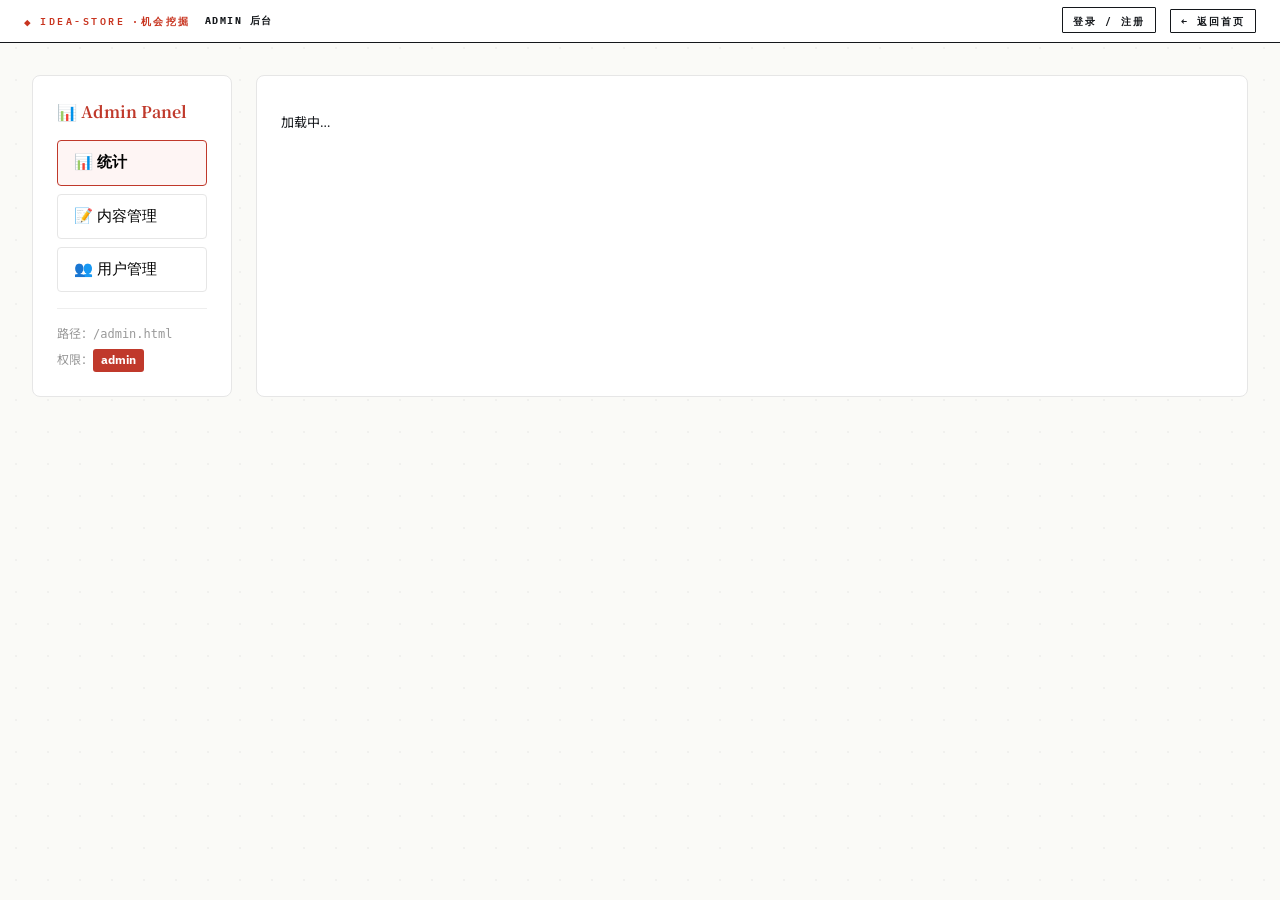
==== admin.html @ fcc2cfd4 "feat: admin.html 管理面板（CRUD + 用户管理 + 统计） 布局： - 左侧菜单：📊 统计 / 📝 内容管理 / 👥 用户管理 - 右侧主区域：动态加载（不刷新整页） - 模态框：" ====
<!DOCTYPE html>
<html lang="zh-CN">
<head>
<meta charset="UTF-8">
<meta name="viewport" content="width=device-width, initial-scale=1">
<title>Admin · idea-store</title>
<link rel="icon" href="assets/favicon.ico" sizes="any">
<link rel="icon" type="image/png" href="assets/favicon-32.png" sizes="32x32">
<link rel="preconnect" href="https://fonts.googleapis.com">
<link rel="preconnect" href="https://fonts.gstatic.com" crossorigin>
<link href="https://fonts.googleapis.com/css2?family=IBM+Plex+Mono:wght@400;500;600;700&family=IBM+Plex+Sans:wght@400;500;600;700&family=Noto+Sans+SC:wght@400;500;700;900&family=Noto+Serif+SC:wght@700;900&display=swap" rel="stylesheet">
<link rel="stylesheet" href="assets/shared.css?v=c436cc33a8">
<link rel="stylesheet" href="assets/idea-store.css?v=001">
<link rel="stylesheet" href="assets/idea-auth.css?v=001">
<style>
.admin-grid {
  max-width: 1400px;
  margin: 2rem auto;
  padding: 0 2rem;
  display: grid;
  grid-template-columns: 200px 1fr;
  gap: 1.5rem;
}
.admin-side {
  background: #fff;
  border: 1px solid #e6e6e6;
  border-radius: 8px;
  padding: 1.5rem;
  height: fit-content;
}
.admin-side h3 {
  margin: 0 0 1rem;
  font-size: 1rem;
  font-family: "Noto Serif SC", serif;
  color: #c0392b;
}
.admin-side button {
  display: block;
  width: 100%;
  margin-bottom: 0.5rem;
  padding: 0.7rem 1rem;
  border: 1px solid #e6e6e6;
  background: #fff;
  border-radius: 4px;
  cursor: pointer;
  text-align: left;
  font-size: 0.95rem;
  transition: all 0.2s;
}
.admin-side button:hover {
  border-color: #c0392b;
  background: #fef5f4;
}
.admin-side button.active {
  border-color: #c0392b;
  background: #fef5f4;
  font-weight: 700;
}
.admin-main {
  background: #fff;
  border: 1px solid #e6e6e6;
  border-radius: 8px;
  padding: 1.5rem;
}
.admin-main h2 {
  margin: 0 0 1rem;
  font-size: 1.3rem;
  font-family: "Noto Serif SC", serif;
  border-bottom: 2px solid #c0392b;
  padding-bottom: 0.5rem;
  display: inline-block;
}
.tbl {
  width: 100%;
  border-collapse: collapse;
  font-size: 0.9rem;
}
.tbl th, .tbl td {
  padding: 0.5rem 0.7rem;
  text-align: left;
  border-bottom: 1px solid #eee;
}
.tbl th {
  background: #fafafa;
  font-weight: 700;
  color: #555;
}
.tbl tr:hover td { background: #fcfcfc; }
.tbl .actions button {
  padding: 0.3rem 0.7rem;
  margin-right: 0.3rem;
  border: 1px solid #ddd;
  background: #fff;
  border-radius: 3px;
  cursor: pointer;
  font-size: 0.8rem;
}
.tbl .actions button.del { color: #c0392b; }
.tbl .actions button:hover { background: #f5f5f5; }
.badge {
  display: inline-block;
  padding: 0.15rem 0.5rem;
  border-radius: 3px;
  font-size: 0.75rem;
  font-weight: 700;
}
.badge.admin { background: #c0392b; color: #fff; }
.badge.vip { background: #d4a017; color: #fff; }
.badge.user { background: #eee; color: #666; }
.badge.lock { background: #fee; color: #c0392b; }
.badge.free { background: #efe; color: #2a7; }
.stat-grid {
  display: grid;
  grid-template-columns: repeat(auto-fit, minmax(180px, 1fr));
  gap: 1rem;
  margin-bottom: 1.5rem;
}
.stat-card {
  background: #fafafa;
  border: 1px solid #eee;
  border-radius: 6px;
  padding: 1rem;
}
.stat-card .label { color: #888; font-size: 0.85rem; }
.stat-card .value { font-size: 1.8rem; font-weight: 800; color: #c0392b; font-family: "IBM Plex Mono", monospace; margin-top: 0.3rem; }
.modal-bg {
  position: fixed; inset: 0; background: rgba(0,0,0,0.5);
  display: none; align-items: center; justify-content: center;
  z-index: 1000;
}
.modal-bg.open { display: flex; }
.modal {
  background: #fff;
  border-radius: 8px;
  padding: 2rem;
  max-width: 600px;
  width: 90%;
  max-height: 90vh;
  overflow-y: auto;
}
.modal h3 {
  margin: 0 0 1rem;
  font-family: "Noto Serif SC", serif;
  color: #c0392b;
}
.modal label {
  display: block;
  margin-top: 0.8rem;
  font-size: 0.85rem;
  font-weight: 600;
}
.modal input, .modal textarea, .modal select {
  width: 100%;
  padding: 0.6rem;
  border: 1px solid #ddd;
  border-radius: 4px;
  font-family: inherit;
  font-size: 0.95rem;
  margin-top: 0.3rem;
}
.modal textarea { min-height: 100px; }
.modal-actions {
  display: flex;
  gap: 0.5rem;
  margin-top: 1.5rem;
  justify-content: flex-end;
}
.modal-actions button {
  padding: 0.7rem 1.2rem;
  border-radius: 4px;
  border: 1px solid #ddd;
  background: #fff;
  cursor: pointer;
  font-weight: 600;
}
.modal-actions button.primary {
  background: #c0392b;
  color: #fff;
  border-color: #c0392b;
}
.msg {
  margin-top: 1rem;
  padding: 0.7rem;
  border-radius: 4px;
  font-size: 0.9rem;
}
.msg.ok { background: #efe; color: #2a7; }
.msg.err { background: #fee; color: #c0392b; }
</style>
</head>
<body>

<div class="strip">
  <div class="left">
    <a class="brand" href="/">idea-store<span class="kb">·机会挖掘</span></a>
    <span class="crumb"><b>Admin 后台</b></span>
  </div>
  <div class="right">
    <span id="idea-auth-status"></span>
    <a class="btn" href="/">← 返回首页</a>
  </div>
</div>

<div class="admin-grid">
  <aside class="admin-side">
    <h3>📊 Admin Panel</h3>
    <button class="active" data-tab="stats">📊 统计</button>
    <button data-tab="content">📝 内容管理</button>
    <button data-tab="users">👥 用户管理</button>
    <hr style="margin: 1rem 0; border: 0; border-top: 1px solid #eee;">
    <div style="font-size: 0.75rem; color: #999;">
      <div>路径：<code>/admin.html</code></div>
      <div style="margin-top:0.3rem">权限：<span class="badge admin">admin</span></div>
    </div>
  </aside>

  <main class="admin-main" id="main">
    <p>加载中…</p>
  </main>
</div>

<!-- Edit Modal -->
<div class="modal-bg" id="modal-bg">
  <div class="modal">
    <h3 id="modal-title">编辑内容</h3>
    <form id="edit-form">
      <input type="hidden" id="edit-id">
      <label>Slug <small>(英文数字横线，创建后不可改)</small></label>
      <input type="text" id="edit-slug" required pattern="[a-zA-Z0-9_-]+">

      <label>标题</label>
      <input type="text" id="edit-title" required>

      <label>分类 (category)</label>
      <input type="text" id="edit-category" required placeholder="low-position-opportunities">

      <label>发布时间</label>
      <input type="datetime-local" id="edit-publish-date" required>

      <label>摘要</label>
      <textarea id="edit-summary"></textarea>

      <label>Body (JSON / Markdown)</label>
      <textarea id="edit-body" style="min-height:150px"></textarea>

      <label><input type="checkbox" id="edit-need-pay" style="width:auto;margin-right:0.5rem">需要付费</label>
      <label>付费等级 (0-5)</label>
      <input type="number" id="edit-pay-level" min="0" max="5" value="0">

      <label>数据源</label>
      <input type="text" id="edit-source" placeholder="manual / neodata">

      <div id="edit-msg" class="msg"></div>

      <div class="modal-actions">
        <button type="button" onclick="closeModal()">取消</button>
        <button type="submit" class="primary">保存</button>
      </div>
    </form>
  </div>
</div>

<script defer src="assets/idea-auth.js?v=001"></script>
<script>
async function load() {
  const token = IdeaAuth.getToken();
  if (!token) { location.href = '/login.html'; return; }

  // 检查 admin 权限
  try {
    const me = await IdeaAuth.me();
    if (me.role !== 'admin') {
      document.getElementById('main').innerHTML = `
        <h2>无权限</h2>
        <p>当前用户 <b>${IdeaAuth.escapeHtml(me.username)}</b> 的角色是 <span class="badge ${me.role}">${me.role}</span></p>
        <p>需要 admin 权限才能访问后台。</p>
        <p>请联系现有管理员把你的 role 改为 admin，或用 SQL: <code>UPDATE users SET role='admin' WHERE username='your_username'</code></p>
      `;
      return;
    }
  } catch (e) {
    IdeaAuth.clearToken();
    location.href = '/login.html';
    return;
  }

  // 绑定 tab
  document.querySelectorAll('.admin-side button[data-tab]').forEach(b => {
    b.addEventListener('click', () => {
      document.querySelectorAll('.admin-side button').forEach(x => x.classList.remove('active'));
      b.classList.add('active');
      const tab = b.dataset.tab;
      if (tab === 'stats') renderStats();
      else if (tab === 'content') renderContentList();
      else if (tab === 'users') renderUserList();
    });
  });

  // 默认显示 stats
  renderStats();
}

async function renderStats() {
  const main = document.getElementById('main');
  main.innerHTML = '<p>加载中…</p>';
  try {
    const stats = await IdeaAuth.api('/admin/stats');
    main.innerHTML = `
      <h2>📊 系统统计</h2>
      <div class="stat-grid">
        <div class="stat-card">
          <div class="label">总用户</div>
          <div class="value">${stats.users.total}</div>
        </div>
        <div class="stat-card">
          <div class="label">VIP 用户</div>
          <div class="value">${stats.users.vip}</div>
        </div>
        <div class="stat-card">
          <div class="label">付费订单数</div>
          <div class="value">${stats.orders.paid}</div>
        </div>
        <div class="stat-card">
          <div class="label">总营收</div>
          <div class="value">¥${stats.orders.revenue_yuan.toFixed(2)}</div>
        </div>
        <div class="stat-card">
          <div class="label">内容板块</div>
          <div class="value">${stats.content.total}</div>
        </div>
      </div>
      <p style="color:#999;font-size:0.85rem">实时数据 · ${new Date().toLocaleString('zh-CN')}</p>
    `;
  } catch (e) {
    main.innerHTML = `<p class="msg err">加载失败: ${e.message}</p>`;
  }
}

async function renderContentList() {
  const main = document.getElementById('main');
  main.innerHTML = '<p>加载中…</p>';
  try {
    const list = await IdeaAuth.api('/admin/content/list?limit=100');
    main.innerHTML = `
      <h2>📝 内容管理（${list.length}）</h2>
      <button class="btn primary" onclick="openCreate()" style="margin-bottom:1rem">+ 新建内容</button>
      <table class="tbl">
        <thead><tr>
          <th>ID</th><th>Slug</th><th>标题</th><th>分类</th><th>发布时间</th>
          <th>付费</th><th>等级</th><th>操作</th>
        </tr></thead>
        <tbody>
          ${list.map(c => `
            <tr>
              <td>${c.id}</td>
              <td><code>${IdeaAuth.escapeHtml(c.slug)}</code></td>
              <td>${IdeaAuth.escapeHtml(c.title)}</td>
              <td>${IdeaAuth.escapeHtml(c.category)}</td>
              <td>${c.publish_date.slice(0, 10)}</td>
              <td>${c.need_pay ? '<span class="badge lock">🔒 付费</span>' : '<span class="badge free">免费</span>'}</td>
              <td>${c.pay_level}</td>
              <td class="actions">
                <button onclick='openEdit(${JSON.stringify(c)})'>编辑</button>
                <button class="del" onclick="del(${c.id}, '${IdeaAuth.escapeHtml(c.title)}')">删除</button>
              </td>
            </tr>
          `).join('')}
        </tbody>
      </table>
      <p style="color:#999;font-size:0.85rem;margin-top:1rem">
        显示已存在的板块内容（不包含逻辑删）。付费墙控制：need_pay=true 的内容对非 VIP 隐藏 body。
      </p>
    `;
  } catch (e) {
    main.innerHTML = `<p class="msg err">加载失败: ${e.message}</p>`;
  }
}

async function renderUserList() {
  const main = document.getElementById('main');
  main.innerHTML = '<p>加载中…</p>';
  try {
    const users = await IdeaAuth.api('/admin/users');
    main.innerHTML = `
      <h2>👥 用户管理（${users.length}）</h2>
      <table class="tbl">
        <thead><tr>
          <th>ID</th><th>用户名</th><th>邮箱</th><th>角色</th><th>VIP</th><th>VIP 到期</th><th>状态</th><th>注册时间</th><th>操作</th>
        </tr></thead>
        <tbody>
          ${users.map(u => `
            <tr>
              <td>${u.id}</td>
              <td>${IdeaAuth.escapeHtml(u.username)}</td>
              <td>${IdeaAuth.escapeHtml(u.email || '-')}</td>
              <td><span class="badge ${u.role}">${u.role}</span></td>
              <td>${u.is_vip ? '✅' : '❌'}</td>
              <td>${u.vip_expires_at ? u.vip_expires_at.slice(0,10) : '-'}</td>
              <td>${u.status}</td>
              <td>${u.created_at.slice(0,10)}</td>
              <td class="actions">
                <button onclick='promoteAdmin(${u.id}, "${IdeaAuth.escapeHtml(u.username)}")'>改 admin</button>
                <button onclick='grantVip(${u.id}, "${IdeaAuth.escapeHtml(u.username)}")'>开通 VIP</button>
              </td>
            </tr>
          `).join('')}
        </tbody>
      </table>
    `;
  } catch (e) {
    main.innerHTML = `<p class="msg err">加载失败: ${e.message}</p>`;
  }
}

// === Edit / Create Modal ===
async function openEdit(c) {
  document.getElementById('modal-title').textContent = `编辑 #${c.id} ${c.slug}`;
  document.getElementById('edit-id').value = c.id;
  document.getElementById('edit-slug').value = c.slug;
  document.getElementById('edit-slug').disabled = true;
  document.getElementById('edit-title').value = c.title;
  document.getElementById('edit-category').value = c.category;
  document.getElementById('edit-publish-date').value = c.publish_date.slice(0, 16);
  document.getElementById('edit-summary').value = c.summary || '';
  // body 通过 detail 接口拉
  try {
    const detail = await IdeaAuth.api(`/admin/content/${c.id}`);
    document.getElementById('edit-body').value = detail.body || '';
  } catch (e) {
    document.getElementById('edit-body').value = '';
  }
  document.getElementById('edit-need-pay').checked = c.need_pay;
  document.getElementById('edit-pay-level').value = c.pay_level;
  document.getElementById('edit-source').value = c.source || 'manual';
  document.getElementById('edit-msg').textContent = '';
  document.getElementById('modal-bg').classList.add('open');
}

function openCreate() {
  document.getElementById('modal-title').textContent = '新建内容';
  document.getElementById('edit-id').value = '';
  document.getElementById('edit-slug').value = '';
  document.getElementById('edit-slug').disabled = false;
  document.getElementById('edit-title').value = '';
  document.getElementById('edit-category').value = 'low-position-opportunities';
  const now = new Date();
  now.setMinutes(now.getMinutes() - now.getTimezoneOffset());
  document.getElementById('edit-publish-date').value = now.toISOString().slice(0, 16);
  document.getElementById('edit-summary').value = '';
  document.getElementById('edit-body').value = '';
  document.getElementById('edit-need-pay').checked = false;
  document.getElementById('edit-pay-level').value = 0;
  document.getElementById('edit-source').value = 'manual';
  document.getElementById('edit-msg').textContent = '';
  document.getElementById('modal-bg').classList.add('open');
}

function closeModal() {
  document.getElementById('modal-bg').classList.remove('open');
}

document.getElementById('edit-form').addEventListener('submit', async (e) => {
  e.preventDefault();
  const msg = document.getElementById('edit-msg');
  msg.className = 'msg';
  msg.textContent = '保存中…';

  const editId = document.getElementById('edit-id').value;
  const data = {
    title: document.getElementById('edit-title').value,
    category: document.getElementById('edit-category').value,
    publish_date: new Date(document.getElementById('edit-publish-date').value).toISOString(),
    summary: document.getElementById('edit-summary').value || null,
    body: document.getElementById('edit-body').value || null,
    need_pay: document.getElementById('edit-need-pay').checked,
    pay_level: parseInt(document.getElementById('edit-pay-level').value),
    source: document.getElementById('edit-source').value || null,
  };

  try {
    if (editId) {
      // 更新（PATCH /admin/content/{id}）
      await IdeaAuth.api(`/admin/content/${editId}`, { method: 'PUT', body: data });
      msg.className = 'msg ok';
      msg.textContent = '✅ 更新成功';
      setTimeout(() => { closeModal(); renderContentList(); }, 800);
    } else {
      const create = { ...data, slug: document.getElementById('edit-slug').value };
      await IdeaAuth.api('/admin/content/create', { method: 'POST', body: create });
      msg.className = 'msg ok';
      msg.textContent = '✅ 创建成功';
      setTimeout(() => { closeModal(); renderContentList(); }, 800);
    }
  } catch (err) {
    msg.className = 'msg err';
    msg.textContent = '❌ ' + err.message;
  }
});

async function del(id, title) {
  if (!confirm(`确认逻辑删除「${title}」(#${id})？\n\n将设置 deleted_at，前端不可见，但数据库可恢复。`)) return;
  try {
    await IdeaAuth.api(`/admin/content/${id}`, { method: 'DELETE' });
    alert('✅ 已删除');
    renderContentList();
  } catch (err) {
    alert('❌ ' + err.message);
  }
}

async function promoteAdmin(userId, username) {
  if (!confirm(`把 ${username} 设为 admin？`)) return;
  try {
    await IdeaAuth.api(`/admin/users/${userId}`, { method: 'PUT', body: { role: 'admin' } });
    alert('✅ 已设为 admin');
    renderUserList();
  } catch (e) { alert('❌ ' + e.message); }
}

async function grantVip(userId, username) {
  const days = prompt(`给 ${username} 开通 VIP 多少天？`, '365');
  if (!days) return;
  const expires = new Date(Date.now() + parseInt(days) * 86400000).toISOString();
  try {
    await IdeaAuth.api(`/admin/users/${userId}`, { method: 'PUT', body: { is_vip: true, vip_expires_at: expires } });
    alert(`✅ 已开通 ${days} 天 VIP`);
    renderUserList();
  } catch (e) { alert('❌ ' + e.message); }
}

load();
</script>

</body>
</html>
---- assets/shared.css ----
/* ════════════════════════════════════════════════════════════════
   AI 产业链知识库 · Config A1 Daylight · 共享样式
   ────────────────────────────────────────────────────────────────
   日光模式：近白纸 + 普鲁士蓝 + 信号红 + 五层 / 五上市地编码
   字体：IBM Plex Sans/Mono + Noto Sans SC + Noto Serif SC（仅 h1）
   ════════════════════════════════════════════════════════════════ */

:root {
  /* === Paper === */
  --bg:          #fafaf7;
  --bg-2:        #ffffff;
  --bg-3:        #f3f3ee;
  --bg-cover:    #edecea;
  --ink:         #14171b;
  --ink-soft:    #555b65;
  --ink-faint:   #969ba5;
  --rule:        #d4d6da;
  --rule-faint:  #e8eaed;
  --stamp:       #c8341f;   /* signal red */
  --accent:      #1d4ed8;   /* prussian blue */
  --up:          #1f6a3a;
  --down:        #c8341f;

  /* === Layer signal palette (deepened for white) === */
  --l1: #c8492c;  --l1-bg: rgba(200,73,44,.08);   --l1-soft: rgba(200,73,44,.14);
  --l2: #1d5a9b;  --l2-bg: rgba(29,90,155,.08);   --l2-soft: rgba(29,90,155,.14);
  --l3: #2d7a3f;  --l3-bg: rgba(45,122,63,.08);   --l3-soft: rgba(45,122,63,.14);
  --l4: #6a3aa8;  --l4-bg: rgba(106,58,168,.08);  --l4-soft: rgba(106,58,168,.14);
  --l5: #a8345c;  --l5-bg: rgba(168,52,92,.08);   --l5-soft: rgba(168,52,92,.14);

  /* === Exchange identifiers === */
  --x-a:      #c0392b;
  --x-h:      #b8860b;
  --x-us:     #1d4ed8;
  --x-other:  #6b46c1;
  --x-priv:   #7a8088;

  /* === Typography === */
  --sans:   'IBM Plex Sans','Noto Sans SC',-apple-system,'PingFang SC','Microsoft YaHei',sans-serif;
  --mono:   'IBM Plex Mono','SFMono-Regular',Menlo,monospace;
  --cn:     'Noto Sans SC',-apple-system,'PingFang SC','Microsoft YaHei',sans-serif;
  --serif:  'Noto Serif SC','Source Han Serif SC','Songti SC',serif;

  /* === Layout === */
  --spine-w:     240px;
  --marg-w:      380px;
  --margin-x:    44px;
  --content-max: 1340px;
}

* { box-sizing: border-box; }
html { scroll-behavior: smooth; }
body {
  margin: 0; min-height: 100vh;
  font-family: var(--sans);
  font-size: 13px; line-height: 1.55;
  color: var(--ink); background: var(--bg);
  font-feature-settings: "tnum" 1, "kern" 1;
  text-rendering: optimizeLegibility;
  -webkit-font-smoothing: antialiased;
  /* subtle structural dots */
  background-image: radial-gradient(rgba(20,23,27,.04) 1px, transparent 1px);
  background-size: 32px 32px;
}
a { color: inherit; text-decoration: none; }
mark { background: rgba(200,52,31,.16); color: var(--stamp); padding: 0 2px; font-weight: 600; }

/* ════════ Top strip (页眉条) ════════ */
.strip {
  position: sticky; top: 0; z-index: 60;
  display: flex; justify-content: space-between; align-items: center;
  padding: 9px 24px;
  background: var(--bg-2); border-bottom: 1px solid var(--ink);
  font-family: var(--mono); font-size: 10px;
  letter-spacing: 2.5px; text-transform: uppercase;
  color: var(--ink-soft);
}
.strip .left, .strip .right { display: flex; align-items: center; gap: 14px; }
.strip .brand {
  display: inline-flex; align-items: center; gap: 7px;
  color: var(--stamp); font-weight: 600;
}
.strip .brand::before { content: '◆'; color: var(--stamp); font-size: 11px; }
.strip .brand:hover { color: var(--ink); }
.strip .crumb { color: var(--ink-soft); letter-spacing: 2px; }
.strip .crumb b { color: var(--ink); font-weight: 700; letter-spacing: 1.5px; }
.strip .crumb a { color: var(--ink-soft); }
.strip .crumb a:hover { color: var(--ink); }
.strip .dot {
  display: inline-block; width: 6px; height: 6px;
  border-radius: 50%; background: var(--up);
  margin-right: 4px; vertical-align: middle;
}
.strip .live { color: var(--up); }
.strip .ts { color: var(--ink-faint); }
.strip .btn {
  padding: 3px 10px;
  border: 1px solid var(--ink); color: var(--ink);
  background: var(--bg-2); border-radius: 1px;
  transition: all .12s; white-space: nowrap;
  letter-spacing: 2px; font-weight: 600;
}
.strip .btn:hover { background: var(--ink); color: var(--bg-2); }
/* 用户系统入口：登录/账号按钮填充强调蓝，区别于普通描边按钮，做登录 CTA */
.strip .btn-account { background: var(--accent); color: #fff; border-color: var(--accent); }
.strip .btn-account:hover { background: #163fae; color: #fff; }
/* 已登录态（auth-chrome.js 注入 .logged-in）：转白底 + 人形图标 + 邮箱（过长省略号）；付费/管理员金边 */
.strip .btn-account.logged-in { display: inline-block; background: var(--bg-2); color: var(--ink);
  border-color: var(--rule); max-width: 230px; overflow: hidden; text-overflow: ellipsis; white-space: nowrap;
  vertical-align: middle; text-transform: none; letter-spacing: .2px; }
.strip .btn-account.logged-in::before { content: '👤'; margin-right: 5px; font-size: 10px; }
.strip .btn-account.logged-in:hover { background: var(--bg-3); color: var(--ink); border-color: var(--accent); }
.strip .btn-account.logged-in[data-tier="paid"],
.strip .btn-account.logged-in[data-tier="admin"] { border-color: var(--x-h); color: var(--x-h); }

/* ════════ 品牌副名「知识库」着色 + 网站建设中标记 ════════ */
/* 站名锁版：AI产业链地图（主色，随上下文）+ ·知识库（橙，取封面数字同色 --stamp，
   2026-06-13 用户定：原蓝太像普通链接色，改用 38,567 那个橙）*/
.kb { color: var(--stamp); }
/* 侧栏功能导航各自配色（每个大功能一色，全部加粗，成系列）*/
.spine-link.nav-serenity .label { color: var(--x-h);    font-weight: 600; } /* 金 · 白毛速报 */
.spine-link.nav-atlas    .label { color: #2d7a3f;       font-weight: 600; } /* 绿 · 产业链图谱 */
.spine-link.nav-reports  .label { color: var(--accent); font-weight: 600; } /* 蓝 · AI深度报告解析 */
.spine-link.nav-course   .label { color: #6a3aa8;       font-weight: 600; } /* 紫 · 产业链大课 */
.spine-link.nav-account  .label { color: var(--ink-soft); font-weight: 600; } /* 中性灰 · 账号（工具位，登录后显邮箱）*/
/* 侧栏账号入口已登录态：付费/管理员金色 */
.spine-link.nav-account.logged-in[data-tier="paid"] .label,
.spine-link.nav-account.logged-in[data-tier="admin"] .label { color: var(--x-h); }
.spine-link.nav-serenity:hover, .spine-link.nav-atlas:hover, .spine-link.nav-reports:hover, .spine-link.nav-course:hover, .spine-link.nav-account:hover { background: var(--bg-3); }
/* 导航项·施工中：灰显不可点击（产业链大课暂时下线导航入口，内容页仍可直达 URL）*/
.spine-link.wip-disabled { pointer-events: none; cursor: default; opacity: .55; }
.spine-link.wip-disabled .label { color: var(--ink-faint) !important; font-weight: 400 !important; }
.spine-link.wip-disabled .badge.wip { font-family: var(--cn); font-size: 10px; color: var(--ink-faint); }
/* 页眉常驻「网站建设中」徽标（黄黑工地色，每页可见）*/
.wip-badge {
  display: inline-flex; align-items: center; gap: 4px;
  font-family: var(--mono); font-size: 9px; font-weight: 700;
  letter-spacing: 1.5px; white-space: nowrap;
  color: #8a5a00; background: #fff3cd;
  border: 1px solid #e0a800; border-radius: 2px;
  padding: 2px 8px;
}
/* 页脚版「网站建设中」*/
.wip-foot { color: #b8860b; font-weight: 700; }
/* 站名禁止逐字折行（CJK 在被压窄的 flex 顶栏里会逐字断行）*/
.strip .brand { white-space: nowrap; }
/* 窄屏页眉：藏面包屑 + 时间状态腾地方，保留站名 + 网站建设中 + 图谱按钮 */
@media (max-width: 820px) {
  .strip { gap: 8px; padding: 8px 12px; letter-spacing: .5px; }
  .strip .brand { font-size: 11px; }
  .strip .crumb { display: none; }
  .strip .right .live, .strip .right .ts { display: none; }
  .strip .btn { letter-spacing: 1px; padding: 3px 8px; }
}
@media (max-width: 620px) { .wip-badge { letter-spacing: .5px; padding: 2px 5px; } }
/* 窄手机（≤480）：顶栏三件套（品牌 + 网站建设中 + 登录/图谱按钮）在 ~390px 会挤爆右溢，
   spine 已隐藏、顶栏按钮是仅有导航不能删 → 收紧间距/字距/字号塞下，不删任何内容 */
@media (max-width: 480px) {
  .strip { padding: 8px 9px; letter-spacing: .3px; }
  .strip .left, .strip .right { gap: 5px; }
  .strip .brand { font-size: 9px; gap: 4px; }
  .strip .brand::before { font-size: 8px; }
  .strip .btn { letter-spacing: .3px; padding: 3px 4px; }
  .strip .wip-badge { letter-spacing: .3px; padding: 2px 4px; font-size: 9px; }
}

/* ════════ Page grid ════════ */
.book {
  display: grid;
  grid-template-columns: var(--spine-w) minmax(0, 1fr);
  min-height: calc(100vh - 36px);
}
.book.has-marg {
  grid-template-columns: var(--spine-w) minmax(0, 1fr) var(--marg-w);
}
@media (max-width: 1380px) {
  .book.has-marg { grid-template-columns: var(--spine-w) minmax(0, 1fr); }
  .marg { display: none; }
}
@media (max-width: 1080px) {
  .book, .book.has-marg { grid-template-columns: minmax(0, 1fr); }
  .spine { display: none; }
  .leaf { padding-left: 24px; padding-right: 24px; }
}

/* ════════ Sidebar (spine) ════════ */
.spine {
  position: sticky; top: 36px; align-self: start;
  height: calc(100vh - 36px);
  background: var(--bg-2);
  border-right: 1px solid var(--ink);
  padding: 24px 20px;
  overflow-y: auto;
  font-family: var(--mono);
  font-size: 11px;
}
.spine::-webkit-scrollbar { width: 5px; }
.spine::-webkit-scrollbar-thumb { background: var(--rule); border-radius: 0; }

.spine-head { margin-bottom: 18px; padding-bottom: 16px; border-bottom: 1px solid var(--ink); }
.spine-logo { display: block; }
.spine-logo .stamp {
  font-family: var(--mono); font-weight: 600;
  font-size: 9px; letter-spacing: 2.5px; text-transform: uppercase;
  color: var(--stamp);
  display: inline-block; padding: 2px 7px;
  border: 1px solid var(--stamp);
  border-radius: 1px;
  margin-bottom: 10px;
}
.spine-logo .name {
  display: block;
  font-family: var(--cn); font-weight: 700; font-size: 17px;
  letter-spacing: -0.4px; color: var(--ink);
  line-height: 1.2;
}
.spine-logo .vol {
  display: block; margin-top: 5px;
  font-family: var(--mono); font-size: 9px; letter-spacing: 2px;
  text-transform: uppercase; color: var(--ink-faint);
}

.spine-search { margin-bottom: 18px; position: relative; }
.spine-search input {
  width: 100%; padding: 7px 10px 7px 26px;
  background: var(--bg); border: 1px solid var(--rule);
  border-radius: 1px;
  font-family: var(--mono); font-size: 11px;
  color: var(--ink); outline: none;
  transition: border-color .12s;
}
.spine-search input:focus { border-color: var(--ink); }
.spine-search input::placeholder { color: var(--ink-faint); letter-spacing: 0.5px; }
.spine-search::before {
  content: '⌕'; position: absolute; left: 9px; top: 5px;
  font-size: 14px; color: var(--ink-faint); line-height: 1;
}
.sb-search-results {
  position: absolute; top: 100%; left: 0; right: 0; margin-top: 2px;
  background: var(--bg-2); border: 1px solid var(--rule);
  max-height: 380px; overflow-y: auto;
  z-index: 200; display: none;
  box-shadow: 0 8px 24px rgba(20,23,27,.10);
}
.sb-search-results.open { display: block; }
.sb-result {
  display: block; padding: 7px 11px;
  font-family: var(--cn); font-size: 12.5px; color: var(--ink);
  border-bottom: 1px solid var(--rule-faint);
}
.sb-result:last-child { border-bottom: 0; }
.sb-result:hover, .sb-result.active { background: var(--bg-3); }
.sb-result .r-kind {
  font-family: var(--mono); font-size: 9px; letter-spacing: 1.4px;
  text-transform: uppercase; color: var(--accent); margin-right: 6px;
}
.sb-result .r-hint {
  font-family: var(--mono); font-size: 10px; color: var(--ink-faint); float: right;
}
.sb-result mark { background: rgba(29,78,216,.14); padding: 0 1px; color: var(--ink); }

.spine-section { margin-bottom: 16px; }
.spine-section-label {
  font-family: var(--mono); font-size: 9px; letter-spacing: 2.2px;
  text-transform: uppercase; color: var(--ink-faint);
  margin-bottom: 5px; padding-bottom: 5px;
  border-bottom: 1px solid var(--rule-faint);
  display: flex; justify-content: space-between;
}
.spine-link {
  display: grid; grid-template-columns: 1fr auto;
  gap: 8px; align-items: baseline;
  padding: 6px 8px;
  color: var(--ink-soft);
  border-left: 2px solid transparent;
  margin-left: -10px; padding-left: 10px;
  transition: all .12s;
}
.spine-link .label { font-family: var(--cn); font-size: 13.5px; letter-spacing: 0; white-space: nowrap; }
.spine-link .badge { font-family: var(--mono); font-size: 10px; color: var(--ink-faint); }
.spine-link:hover { color: var(--ink); background: var(--bg-3); }
.spine-link.active { color: var(--ink); border-left-color: var(--stamp); background: var(--bg-3); }
.spine-link.active .label { font-weight: 600; }
.spine-link.emphasis .label { color: var(--accent); font-weight: 600; }

.spine-foot {
  margin-top: 22px; padding-top: 12px;
  border-top: 1px solid var(--rule-faint);
  font-family: var(--mono); font-size: 9px;
  letter-spacing: 1.5px; text-transform: uppercase;
  color: var(--ink-faint); line-height: 1.85;
}
.spine-foot b { color: var(--ink); font-weight: 600; }

/* 我的其他项目（spine 友情链接）— 顶部分割线 + 各站自有 logo */
.spine-friends { margin-top: 16px; padding-top: 13px; border-top: 1px solid var(--rule-faint); }
.spine-friends .spine-section-label { border-bottom: none; padding-bottom: 0; margin-bottom: 4px; }
.spine-friend {
  display: flex; align-items: center; gap: 10px;
  padding: 6px 8px; margin-left: -10px; padding-left: 10px;
  border-left: 2px solid transparent; color: var(--ink-soft); transition: all .12s;
}
.spine-friend:hover { color: var(--ink); background: var(--bg-3); border-left-color: var(--accent); }
/* 等宽居中槽位：两站 logo 大小不同，统一占 22px 方槽并居中 → 后面文字左缘对齐、logo 居中 */
.sf-logo { flex: none; width: 22px; height: 22px; display: flex; align-items: center; justify-content: center; }
.sf-logo img { display: block; width: 20px; height: 20px; }
.sf-munger-sq { display: block; width: 13px; height: 13px; background: var(--ink); }
.sf-text { display: flex; flex-direction: column; gap: 1px; min-width: 0; }
.sf-title { font-family: var(--cn); font-size: 12.5px; font-weight: 600; line-height: 1.3; }
.sf-desc { font-family: var(--cn); font-size: 10px; color: var(--ink-faint); line-height: 1.3; }

/* ════════ Main area ════════ */
.leaf {
  padding: 0 var(--margin-x) 60px;
  max-width: var(--content-max);
  position: relative;
}

/* folio head — breadcrumb + sheet number */
.folio {
  display: flex; justify-content: space-between; align-items: baseline;
  padding: 14px 0 12px;
  border-bottom: 1px solid var(--rule);
  font-family: var(--mono); font-size: 10px;
  letter-spacing: 2px; text-transform: uppercase;
  color: var(--ink-faint);
}
.folio .crumb { display: flex; align-items: baseline; gap: 0; flex-wrap: wrap; }
.folio .crumb a { color: var(--ink-soft); }
.folio .crumb a:hover { color: var(--ink); }
.folio .crumb .sep { margin: 0 8px; color: var(--rule); }
.folio .crumb b { color: var(--ink); font-weight: 700; letter-spacing: 1.5px; }
.folio .sheet b { color: var(--stamp); font-weight: 600; }
.folio .sheet { white-space: nowrap; }

/* ════════ Section header ════════ */
.sect { padding: 36px 0 0; position: relative; }
.sect-head {
  display: flex; align-items: baseline; justify-content: space-between;
  padding-bottom: 10px;
  margin-bottom: 22px;
  border-bottom: 1px solid var(--ink);
  gap: 24px;
}
.sect-head .left {
  display: flex; align-items: baseline; gap: 14px;
  flex: 1; min-width: 0; flex-wrap: wrap;
}
.sect-num {
  font-family: var(--mono); font-size: 10.5px; font-weight: 600;
  letter-spacing: 2.5px; text-transform: uppercase;
  padding: 4px 10px;
  background: var(--ink); color: var(--bg-2);
  border-radius: 1px;
  white-space: nowrap;
}
.sect-title {
  font-family: var(--cn); font-weight: 700;
  font-size: 22px; letter-spacing: -0.4px;
  line-height: 1.2; margin: 0;
}
.sect-sub {
  font-family: var(--mono); font-size: 11px;
  letter-spacing: 1.5px;
  color: var(--ink-faint);
  text-transform: uppercase;
}
.sect-cta {
  font-family: var(--mono); font-size: 10px;
  letter-spacing: 1.8px; text-transform: uppercase;
  color: var(--ink-soft);
  padding-bottom: 2px;
  border-bottom: 1px solid var(--ink-soft);
  transition: all .12s;
  white-space: nowrap;
}
.sect-cta:hover { color: var(--stamp); border-bottom-color: var(--stamp); }

/* ════════ Wikilink ════════ */
.wikilink {
  color: inherit;
  border-bottom: 1px dotted var(--ink-faint);
  padding-bottom: 1px;
  transition: all .1s;
}
.wikilink:hover { border-bottom: 1px solid var(--ink); color: var(--ink); }
.wikilink-companies  { border-bottom-color: var(--l2); }
.wikilink-companies:hover  { color: var(--l2); border-bottom-color: var(--l2); }
.wikilink-concepts   { border-bottom-color: var(--l4); }
.wikilink-concepts:hover   { color: var(--l4); border-bottom-color: var(--l4); }
.wikilink-people     { border-bottom-color: var(--l5); }
.wikilink-people:hover     { color: var(--l5); border-bottom-color: var(--l5); }
.wikilink-events     { border-bottom-color: var(--l3); }
.wikilink-events:hover     { color: var(--l3); border-bottom-color: var(--l3); }
.wikilink-subsectors { border-bottom-color: var(--x-h); }
.wikilink-subsectors:hover { color: var(--x-h); border-bottom-color: var(--x-h); }
.wikilink-syntheses  { border-bottom-color: var(--stamp); }
.wikilink-syntheses:hover  { color: var(--stamp); border-bottom-color: var(--stamp); }
.wikilink.unresolved { color: var(--ink-faint); border-bottom: 1px solid var(--rule); cursor: not-allowed; }

/* ════════ Company chip ════════ */
.chip {
  display: inline-flex; align-items: center; gap: 8px;
  padding: 4px 10px;
  background: var(--bg-2);
  border: 1px solid var(--rule);
  border-left-width: 3px;
  font-family: var(--cn);
  font-size: 12.5px; font-weight: 500;
  color: var(--ink);
  border-radius: 1px;
  transition: all .12s;
  white-space: nowrap;
}
.chip:hover { background: var(--bg-3); border-color: var(--ink); }
.chip .tk { font-family: var(--mono); font-size: 10px; letter-spacing: 0.3px; }
.chip.x-a    { border-left-color: var(--x-a); }    .chip.x-a .tk    { color: var(--x-a); }
.chip.x-h    { border-left-color: var(--x-h); }    .chip.x-h .tk    { color: var(--x-h); }
.chip.x-us   { border-left-color: var(--x-us); }   .chip.x-us .tk   { color: var(--x-us); }
.chip.x-other{ border-left-color: var(--x-other);} .chip.x-other .tk{ color: var(--x-other); }
.chip.x-priv {
  border-left-color: var(--x-priv); border-left-style: dashed;
  color: var(--ink-soft); font-style: italic;
}
.chip.x-priv .tk { color: var(--ink-faint); }

/* ════════ Five-layer cake (5 column strip) ════════ */
.cake {
  display: grid; grid-template-columns: repeat(5, 1fr);
  gap: 1px; background: var(--rule);
  border: 1px solid var(--ink);
}
.cake-l {
  background: var(--bg-2);
  padding: 18px 18px 14px;
  position: relative;
  border-top: 3px solid;
  min-height: 168px;
  display: flex; flex-direction: column;
  cursor: pointer;
  transition: background .12s;
}
.cake-l:hover { background: var(--bg-3); }
.cake-l .eyebrow {
  font-family: var(--mono); font-size: 9.5px;
  letter-spacing: 2.5px; text-transform: uppercase;
  margin-bottom: 8px;
}
.cake-l .name {
  font-family: var(--cn); font-weight: 700;
  font-size: 17px; color: var(--ink); letter-spacing: -0.2px;
  margin-bottom: 4px;
}
.cake-l .gloss {
  font-family: var(--cn); font-size: 12.5px;
  color: var(--ink-soft); line-height: 1.55;
  margin-bottom: 14px;
}
.cake-l .stat {
  margin-top: auto;
  font-family: var(--mono); font-size: 10.5px;
  letter-spacing: 1px; color: var(--ink-faint);
  display: flex; gap: 14px;
}
.cake-l .stat b { font-weight: 600; font-size: 13px; margin-right: 2px; }
.cake-l1 { border-top-color: var(--l1); } .cake-l1 .eyebrow { color: var(--l1); } .cake-l1 .stat b { color: var(--l1); }
.cake-l2 { border-top-color: var(--l2); } .cake-l2 .eyebrow { color: var(--l2); } .cake-l2 .stat b { color: var(--l2); }
.cake-l3 { border-top-color: var(--l3); } .cake-l3 .eyebrow { color: var(--l3); } .cake-l3 .stat b { color: var(--l3); }
.cake-l4 { border-top-color: var(--l4); } .cake-l4 .eyebrow { color: var(--l4); } .cake-l4 .stat b { color: var(--l4); }
.cake-l5 { border-top-color: var(--l5); } .cake-l5 .eyebrow { color: var(--l5); } .cake-l5 .stat b { color: var(--l5); }

/* ════════ TOC table (index lists) ════════ */
.toc {
  border-top: 1px solid var(--ink);
  border-bottom: 1px solid var(--ink);
}
.toc-row {
  display: grid;
  grid-template-columns: 64px minmax(0, 1.4fr) 90px minmax(0, 2.2fr) 90px;
  align-items: center;
  padding: 14px 4px;
  border-bottom: 0.5px solid var(--rule-faint);
  gap: 18px;
  color: var(--ink);
  transition: background .1s;
}
.toc-row:last-child { border-bottom: none; }
.toc-row:hover { background: var(--bg-2); }
.toc-row .ix-num {
  font-family: var(--mono); font-size: 11px; font-weight: 600;
  color: var(--ink-faint); letter-spacing: 2px;
  text-align: right; text-transform: uppercase;
}
.toc-row .ix-name {
  font-family: var(--cn); font-weight: 700; font-size: 16px;
  letter-spacing: -0.2px;
}
.toc-row .ix-count {
  font-family: var(--mono); font-size: 15px; font-weight: 600;
  color: var(--ink); letter-spacing: -0.3px;
}
.toc-row .ix-count em {
  font-family: var(--mono); font-style: normal; font-size: 9.5px;
  letter-spacing: 1.5px; text-transform: uppercase;
  color: var(--ink-faint); margin-left: 4px; font-weight: 400;
}
.toc-row .ix-desc {
  font-family: var(--cn); font-size: 12.5px;
  color: var(--ink-soft); line-height: 1.55;
}
.toc-row .ix-go {
  font-family: var(--mono); font-size: 9.5px;
  letter-spacing: 1.8px; text-transform: uppercase;
  color: var(--ink-faint);
  text-align: right; white-space: nowrap;
}
.toc-row:hover .ix-go { color: var(--stamp); }
.toc-row:hover .ix-go::after { content: ' →'; }

/* ════════ Tearsheet (wiki page header) ════════ */
.tearsheet {
  display: grid;
  grid-template-columns: minmax(0, 1.55fr) minmax(0, 1fr);
  gap: 40px; align-items: end;
  padding: 28px 0 22px;
  border-bottom: 1px solid var(--ink);
}
.ts-eyebrow {
  display: flex; align-items: baseline; gap: 12px; flex-wrap: wrap;
  font-family: var(--mono); font-size: 10.5px;
  letter-spacing: 2.5px; text-transform: uppercase;
  color: var(--ink-faint);
  margin-bottom: 14px;
}
.ts-eyebrow .seal {
  padding: 2px 8px; border: 1px solid var(--stamp);
  color: var(--stamp); letter-spacing: 2px;
  font-weight: 600;
}
.ts-eyebrow a { color: var(--ink-soft); border-bottom: 1px dotted var(--rule); padding-bottom: 1px; }
.ts-eyebrow a:hover { color: var(--ink); border-bottom-color: var(--ink); }
.ts-title {
  font-family: var(--cn); font-weight: 900;
  font-size: 68px; line-height: 0.98; letter-spacing: -2.5px;
  margin: 0 0 10px;
  color: var(--ink);
}
.ts-title .num {
  font-family: var(--mono); font-weight: 500;
  font-size: 0.2em; letter-spacing: 0;
  color: var(--ink-faint);
  margin-left: 18px; vertical-align: 28px;
}
.ts-alias {
  font-family: var(--mono); font-size: 11.5px;
  letter-spacing: 1.5px; color: var(--ink-soft);
  margin-bottom: 18px;
}
.ts-alias::before { content: '$ alias: '; color: var(--ink-faint); }
.ts-lede {
  font-family: var(--cn); font-size: 15.5px; line-height: 1.7;
  color: var(--ink); max-width: 600px;
  border-left: 3px solid var(--accent);
  padding-left: 16px; margin: 0;
}
.ts-lede strong { color: var(--ink); font-weight: 700; }

/* fact box */
.fact {
  background: var(--bg-2);
  border: 1px solid var(--ink);
  padding: 18px 20px;
  font-family: var(--mono);
  position: relative;
}
.fact::before {
  content: '⌗ 行情档案';
  position: absolute; top: -9px; left: 14px;
  background: var(--bg); padding: 0 8px;
  font-size: 9px; letter-spacing: 2.5px;
  color: var(--ink-faint);
}
.fact-head {
  display: flex; justify-content: space-between; align-items: baseline;
  margin-bottom: 12px; padding-bottom: 10px;
  border-bottom: 1px solid var(--ink);
}
.fact-head .t {
  font-size: 22px; font-weight: 600;
  color: var(--accent); letter-spacing: 1px;
}
.fact-head .e {
  font-size: 9.5px; letter-spacing: 2px; text-transform: uppercase;
  padding: 2px 7px; border: 1px solid var(--accent);
  color: var(--accent); border-radius: 1px;
}
.fact-quote {
  display: flex; gap: 16px; align-items: baseline;
  margin-bottom: 14px;
}
.fact-quote .p {
  font-size: 22px; color: var(--ink); font-weight: 500;
  letter-spacing: -0.5px;
}
.fact-quote .ch { font-size: 12px; color: var(--up); letter-spacing: 0; }
.fact-quote .ch.dn { color: var(--down); }
.fact dl {
  margin: 0; display: grid;
  grid-template-columns: auto 1fr;
  gap: 7px 14px;
  font-size: 12px;
}
.fact dt {
  color: var(--ink-faint); letter-spacing: 1.5px;
  text-transform: uppercase; font-size: 9.5px;
  padding-top: 3px;
}
.fact dd { margin: 0; color: var(--ink); font-family: var(--cn); font-size: 13px; line-height: 1.5; }
.fact dd b { color: var(--ink); font-weight: 700; }
.fact dd .pct-up { color: var(--up); font-family: var(--mono); font-size: 11.5px; }
.fact dd .pct-dn { color: var(--down); font-family: var(--mono); font-size: 11.5px; }

/* meta chip band */
.meta-band {
  display: flex; flex-wrap: wrap; gap: 6px 8px;
  padding: 16px 0 0;
  margin-top: 0;
  align-items: center;
}
.meta-band .label {
  font-family: var(--mono); font-size: 9.5px;
  letter-spacing: 1.8px; text-transform: uppercase;
  color: var(--ink-faint); margin-right: 6px;
}
.m-chip {
  display: inline-flex; align-items: center;
  font-family: var(--cn); font-size: 12px;
  padding: 3px 10px;
  border: 1px solid var(--rule);
  background: var(--bg-2);
  border-radius: 1px;
  color: var(--ink); white-space: nowrap;
  transition: all .12s;
}
.m-chip:hover { background: var(--bg-3); border-color: var(--ink); }
.m-chip.layer-1 { border-left: 3px solid var(--l1); }   .m-chip.layer-1:hover { background: var(--l1-bg); }
.m-chip.layer-2 { border-left: 3px solid var(--l2); }   .m-chip.layer-2:hover { background: var(--l2-bg); }
.m-chip.layer-3 { border-left: 3px solid var(--l3); }   .m-chip.layer-3:hover { background: var(--l3-bg); }
.m-chip.layer-4 { border-left: 3px solid var(--l4); }   .m-chip.layer-4:hover { background: var(--l4-bg); }
.m-chip.layer-5 { border-left: 3px solid var(--l5); }   .m-chip.layer-5:hover { background: var(--l5-bg); }
.m-chip.sub { font-family: var(--cn); }
.m-chip.sub.secondary { color: var(--ink-soft); border-style: dashed; }
.m-chip.tag { color: var(--ink-soft); font-family: var(--mono); font-size: 11px; }
.m-chip.tag::before { content: '#'; color: var(--ink-faint); margin-right: 2px; }
.m-chip.hq::before { content: '⌂ '; color: var(--ink-faint); }

/* ════════ Article body ════════ */
.article {
  font-family: var(--cn);
  font-size: 14.5px; line-height: 1.8;
  color: var(--ink);
  padding: 30px 0 16px;
  max-width: 760px;
  counter-reset: h2c;
}
.article > h1:first-of-type { display: none; }
.article h2 {
  font-family: var(--cn); font-weight: 700;
  font-size: 19px; letter-spacing: -0.2px;
  margin: 40px 0 14px;
  padding-bottom: 6px;
  border-bottom: 1px solid var(--ink);
  display: flex; align-items: baseline; gap: 12px;
  counter-increment: h2c;
}
.article h2::before {
  content: counter(h2c, decimal-leading-zero);
  font-family: var(--mono); font-weight: 500;
  color: var(--stamp); font-size: 12px;
  letter-spacing: 1.5px;
  padding: 1px 7px;
  border: 1px solid var(--stamp);
  border-radius: 1px;
  line-height: 1;
}
.article h3 {
  font-family: var(--cn); font-weight: 700;
  font-size: 15.5px; margin: 24px 0 10px;
  color: var(--ink);
}
.article p { margin: 0 0 14px; text-wrap: pretty; }
.article ul, .article ol { padding-left: 22px; margin: 0 0 18px; }
.article li { margin-bottom: 6px; }
.article blockquote {
  margin: 0 0 22px;
  padding: 14px 18px;
  background: var(--bg-2);
  border-left: 3px solid var(--stamp);
  font-size: 14px; color: var(--ink-soft);
  line-height: 1.75;
}
.article blockquote p:last-child { margin-bottom: 0; }
.article blockquote strong { color: var(--ink); }
.article code {
  font-family: var(--mono); font-size: 0.88em;
  background: var(--bg-3);
  padding: 1px 5px; border-radius: 1px;
  color: var(--stamp);
}
.article table {
  width: 100%; border-collapse: collapse;
  font-family: var(--cn); font-size: 13.5px;
  margin: 0 0 22px;
  border-top: 1px solid var(--ink);
  border-bottom: 1px solid var(--ink);
}
.article table th, .article table td {
  text-align: left;
  padding: 9px 14px;
  border-bottom: 0.5px solid var(--rule-faint);
}
.article table thead th {
  background: var(--bg-3);
  font-family: var(--mono); font-weight: 600;
  font-size: 10px; letter-spacing: 1.8px;
  text-transform: uppercase;
  color: var(--ink);
  border-bottom: 1px solid var(--ink);
}
.article table tbody tr:last-child td { border-bottom: none; }
.article table tbody tr:hover { background: var(--bg-3); }
.article table td:first-child { font-weight: 500; }

/* up/down stream flow block */
.flow {
  background: var(--bg-2);
  border: 1px solid var(--rule);
  margin: 0 0 22px;
  font-family: var(--cn); font-size: 13.5px;
}
.flow-row {
  display: grid;
  grid-template-columns: 100px 1fr;
  gap: 16px;
  align-items: baseline;
  padding: 12px 16px;
  border-bottom: 0.5px solid var(--rule-faint);
}
.flow-row:last-child { border-bottom: none; }
.flow-key {
  font-family: var(--mono); font-size: 10px;
  letter-spacing: 1.8px; text-transform: uppercase;
  color: var(--ink-faint);
}
.flow-key .arr {
  display: inline-block; width: 18px; text-align: center;
  font-weight: 600; margin-right: 4px;
}
.flow-row.up   .flow-key .arr { color: var(--l3); }
.flow-row.dn   .flow-key .arr { color: var(--l4); }
.flow-row.cp   .flow-key .arr { color: var(--stamp); }
.flow-row.bg   .flow-key .arr { color: var(--x-h); }
.flow-vals { display: flex; flex-wrap: wrap; gap: 4px 6px; }
.flow-vals .note { color: var(--ink-soft); font-style: italic; margin-left: 4px; }

/* ════════ Related grid ════════ */
.related {
  margin-top: 36px;
  padding: 22px 0 0;
  border-top: 1px solid var(--rule);
}
.related-grid {
  display: grid;
  grid-template-columns: repeat(auto-fill, minmax(190px, 1fr));
  gap: 1px;
  background: var(--rule-faint);
  border: 1px solid var(--rule-faint);
}
.rec {
  display: flex; flex-direction: column; gap: 4px;
  padding: 12px 14px;
  background: var(--bg-2);
  transition: all .12s;
  position: relative;
}
.rec:hover { background: var(--bg-3); }
.rec .kind {
  font-family: var(--mono); font-size: 9px;
  letter-spacing: 1.8px; text-transform: uppercase;
  color: var(--ink-faint);
}
.rec .name {
  font-family: var(--cn); font-weight: 700; font-size: 15px;
  color: var(--ink); letter-spacing: -0.2px;
}
.rec .why {
  font-family: var(--cn); font-size: 11.5px;
  color: var(--ink-soft); margin-top: 4px;
}
.rec.companies   { box-shadow: inset 3px 0 0 var(--l2); }
.rec.concepts    { box-shadow: inset 3px 0 0 var(--l4); }
.rec.people      { box-shadow: inset 3px 0 0 var(--l5); }
.rec.events      { box-shadow: inset 3px 0 0 var(--l3); }
.rec.subsectors  { box-shadow: inset 3px 0 0 var(--x-h); }
.rec.syntheses   { box-shadow: inset 3px 0 0 var(--stamp); }

.article-actions {
  display: flex; gap: 8px; margin-top: 28px;
  padding-top: 18px;
  border-top: 0.5px solid var(--rule-faint);
  font-family: var(--mono); font-size: 10px;
  letter-spacing: 1.5px; text-transform: uppercase;
}
.article-actions button, .article-actions a {
  padding: 6px 12px;
  background: var(--bg-2);
  border: 1px solid var(--rule);
  color: var(--ink-soft);
  font-family: inherit; font-size: inherit;
  letter-spacing: inherit;
  border-radius: 1px;
  cursor: pointer; transition: all .12s;
}
.article-actions button:hover, .article-actions a:hover {
  border-color: var(--ink); color: var(--ink); background: var(--bg);
}

/* ════════ Backlinks panel (右侧边注栏) ════════ */
.marg {
  border-left: 1px solid var(--rule);
  background: var(--bg-2);
  padding: 28px 26px 60px 30px;
  font-family: var(--cn);
  font-size: 12.5px;
}
.marg-head {
  position: sticky; top: 36px;
  background: var(--bg-2);
  padding-bottom: 12px;
  margin-bottom: 16px;
  border-bottom: 1px solid var(--ink);
  z-index: 5;
}
.marg-eyebrow {
  font-family: var(--mono); font-size: 9.5px;
  letter-spacing: 2.5px; text-transform: uppercase;
  color: var(--ink-faint);
  margin-bottom: 6px;
}
.marg-eyebrow .seal {
  padding: 1px 6px; border: 1px solid var(--stamp);
  color: var(--stamp); letter-spacing: 2px;
  font-weight: 600; margin-right: 6px;
}
.marg-title {
  display: flex; justify-content: space-between; align-items: baseline;
  font-family: var(--cn); font-weight: 700;
  font-size: 17px; letter-spacing: -0.2px;
  margin: 0;
}
.marg-count {
  font-family: var(--mono); font-weight: 600; font-size: 22px;
  color: var(--stamp); letter-spacing: -0.5px;
}
.marg-actions {
  display: flex; gap: 6px; margin-top: 10px;
  font-family: var(--mono); font-size: 9.5px;
  letter-spacing: 1.5px; text-transform: uppercase;
}
.marg-actions button {
  background: none; border: 1px solid var(--rule);
  padding: 3px 8px; cursor: pointer;
  font-family: inherit; font-size: inherit; letter-spacing: inherit;
  color: var(--ink-soft);
  border-radius: 1px;
  transition: all .12s;
}
.marg-actions button:hover { color: var(--ink); border-color: var(--ink); }
.marg-actions .filter {
  margin-left: auto; color: var(--ink-faint);
  align-self: center; letter-spacing: 1.2px;
}

.bl-group { margin-bottom: 4px; border-bottom: 0.5px dotted var(--rule); }
.bl-head {
  display: grid;
  grid-template-columns: 12px auto 1fr auto;
  align-items: baseline;
  gap: 8px;
  padding: 9px 4px;
  background: none; border: none;
  width: 100%;
  font-family: inherit; font-size: 12.5px;
  color: var(--ink); cursor: pointer; text-align: left;
}
.bl-head:hover { background: var(--bg-3); }
.bl-caret {
  font-family: var(--mono); color: var(--ink-faint);
  transition: transform .12s; font-size: 11px;
  display: inline-block;
}
.bl-group[data-open] .bl-caret { transform: rotate(90deg); color: var(--stamp); }
.bl-kind {
  font-family: var(--mono); font-size: 9px;
  letter-spacing: 1.8px; text-transform: uppercase;
  padding: 2px 6px;
  border-radius: 1px;
  background: var(--bg-3); color: var(--ink-soft);
  font-weight: 600;
}
.bl-kind.companies  { color: var(--l2); background: var(--l2-bg); }
.bl-kind.concepts   { color: var(--l4); background: var(--l4-bg); }
.bl-kind.people     { color: var(--l5); background: var(--l5-bg); }
.bl-kind.events     { color: var(--l3); background: var(--l3-bg); }
.bl-kind.subsectors { color: var(--x-h); background: rgba(184,134,11,.10); }
.bl-kind.syntheses  { color: var(--stamp); background: rgba(200,52,31,.10); }
.bl-name {
  font-family: var(--cn); font-weight: 600;
  font-size: 13px; letter-spacing: -0.1px;
  white-space: nowrap; overflow: hidden; text-overflow: ellipsis;
}
.bl-cnt {
  font-family: var(--mono); font-size: 13px; font-weight: 700;
  color: var(--stamp); letter-spacing: -0.3px;
}
.bl-body { display: none; padding: 0 0 12px 24px; }
.bl-group[data-open] .bl-body { display: block; }
.bl-snip {
  font-family: var(--cn); font-size: 12px;
  line-height: 1.65; color: var(--ink-soft);
  padding: 8px 12px;
  margin: 6px 0;
  border-left: 2px solid var(--rule);
  background: var(--bg);
}
.bl-snip strong { color: var(--ink); }
.bl-more {
  font-family: var(--mono); font-size: 9.5px;
  letter-spacing: 1.5px; text-transform: uppercase;
  color: var(--ink-faint);
  padding: 4px 0 0 14px;
}
.bl-goto {
  display: inline-block; margin: 6px 0 0 14px;
  font-family: var(--mono); font-size: 9.5px;
  letter-spacing: 1.5px; text-transform: uppercase;
  color: var(--ink-soft);
  border-bottom: 1px solid var(--rule);
  padding-bottom: 1px;
}
.bl-goto:hover { color: var(--ink); border-bottom-color: var(--ink); }

/* ════════ Colophon ════════ */
.colophon {
  margin-top: 50px;
  padding: 20px var(--margin-x) 24px;
  border-top: 1px solid var(--ink);
  background: var(--bg-cover);
  font-family: var(--mono); font-size: 9.5px;
  letter-spacing: 1.8px; text-transform: uppercase;
  color: var(--ink-faint);
  display: flex; justify-content: space-between; gap: 24px; flex-wrap: wrap;
}
.colophon b { color: var(--ink); font-weight: 600; }
.colophon a { color: var(--ink-soft); border-bottom: 1px dotted var(--rule); padding-bottom: 1px; }
.colophon a:hover { color: var(--ink); border-bottom-color: var(--ink); }
/* 免责声明：占满一行、取消大写/宽字距、正常段落排版 */
.colophon .disclaimer {
  flex-basis: 100%; margin-top: 6px;
  font-size: 10.5px; text-transform: none; letter-spacing: 0; line-height: 1.65; font-weight: 400;
  color: var(--ink-faint);
}
.colophon .disclaimer b { color: var(--ink-soft); font-weight: 700; }
---- assets/idea-store.css ----
/* ════════════════════════════════════════════════════════════════
   idea-store · 5 板块 + 四季地图样式
   复用 shared.css 的设计 token
   ════════════════════════════════════════════════════════════════ */

/* Hero Section */
.hero-sect {
  padding: 56px 44px 32px;
  background: linear-gradient(135deg, var(--bg-2) 0%, var(--bg-cover) 100%);
  border-bottom: 1px solid var(--rule);
}
.hero-grid {
  display: grid;
  grid-template-columns: 2fr 1fr;
  gap: 44px;
  max-width: var(--content-max);
}
.hero-kicker {
  font-family: var(--mono);
  font-size: 11px;
  letter-spacing: 3px;
  text-transform: uppercase;
  color: var(--stamp);
  margin-bottom: 14px;
  display: block;
}
.hero-title {
  font-family: var(--serif);
  font-size: 56px;
  line-height: 1.15;
  font-weight: 900;
  margin: 0 0 16px;
  color: var(--ink);
}
.hero-sub {
  font-size: 24px;
  color: var(--ink-soft);
  font-weight: 700;
}
.hero-desc {
  font-size: 15px;
  line-height: 1.7;
  color: var(--ink-soft);
  max-width: 620px;
}
.hero-data {
  display: block;
  margin-top: 12px;
  font-family: var(--mono);
  font-size: 11px;
  color: var(--ink-faint);
  letter-spacing: 1px;
}
.hero-right {
  display: grid;
  grid-template-columns: 1fr 1fr;
  gap: 12px;
}
.hero-stat {
  background: var(--bg-2);
  border: 1px solid var(--rule);
  padding: 20px 18px;
  text-align: center;
}
.hero-stat .num {
  display: block;
  font-family: var(--serif);
  font-size: 36px;
  font-weight: 900;
  color: var(--stamp);
  line-height: 1;
}
.hero-stat .label {
  display: block;
  margin-top: 6px;
  font-size: 11px;
  color: var(--ink-soft);
  letter-spacing: 1px;
}

/* ════════ Sect Head 通用样式 ════════ */
.sect-head {
  display: flex;
  justify-content: space-between;
  align-items: baseline;
  margin-bottom: 24px;
  padding-bottom: 14px;
  border-bottom: 2px solid var(--ink);
}
.sect-num {
  font-family: var(--serif);
  font-size: 32px;
  font-weight: 900;
  color: var(--stamp);
  margin-right: 14px;
  vertical-align: middle;
}
.sect-title {
  display: inline-block;
  font-family: var(--serif);
  font-size: 26px;
  font-weight: 900;
  margin: 0 14px 0 0;
  color: var(--ink);
}
.sect-sub {
  font-size: 12px;
  color: var(--ink-soft);
  letter-spacing: 0.5px;
}
.sect-tag {
  font-family: var(--mono);
  font-size: 10px;
  letter-spacing: 1.5px;
  padding: 4px 12px;
  background: var(--bg-cover);
  border: 1px solid var(--rule);
  color: var(--ink-soft);
}

.loading {
  padding: 32px;
  text-align: center;
  color: var(--ink-faint);
  font-size: 13px;
}

/* ════════ 板块 1：低位机会（卡片网格）════════ */
.low-position-grid {
  display: grid;
  grid-template-columns: repeat(auto-fill, minmax(280px, 1fr));
  gap: 16px;
}
.lop-card {
  background: var(--bg-2);
  border: 1px solid var(--rule);
  padding: 16px 18px;
  transition: all .15s;
}
.lop-card:hover {
  border-color: var(--stamp);
  box-shadow: 0 4px 12px rgba(0,0,0,.04);
}
.lop-name {
  font-weight: 700;
  font-size: 16px;
  margin-bottom: 4px;
  display: flex;
  justify-content: space-between;
  align-items: baseline;
}
.lop-code {
  font-family: var(--mono);
  font-size: 11px;
  color: var(--ink-faint);
}
.lop-row {
  display: flex;
  justify-content: space-between;
  margin: 6px 0;
  font-size: 12px;
  color: var(--ink-soft);
}
.lop-row b {
  color: var(--ink);
  font-weight: 600;
}
.lop-signal {
  display: inline-block;
  padding: 2px 8px;
  margin: 2px;
  font-size: 10px;
  background: var(--accent);
  color: #fff;
  border-radius: 2px;
}
.lop-rating {
  margin-top: 10px;
  padding-top: 10px;
  border-top: 1px dashed var(--rule);
  font-size: 12px;
}
.lop-rating-tag {
  display: inline-block;
  padding: 3px 8px;
  margin-right: 6px;
  font-weight: 700;
  font-size: 11px;
}
.lop-rating-tag.fish-body { background: #e7f5e7; color: #1f6a3a; }
.lop-rating-tag.fish-tail { background: #fbe8e3; color: #c8341f; }
.lop-rating-tag.fish-head { background: #fff5e0; color: #b8860b; }
.lop-strategy {
  margin-top: 18px;
  padding: 16px 18px;
  background: var(--bg-cover);
  border-left: 3px solid var(--stamp);
}
.lop-strategy-title {
  font-size: 13px;
  font-weight: 700;
  color: var(--stamp);
  margin-bottom: 8px;
}
.lop-strategy-row {
  font-size: 12px;
  color: var(--ink-soft);
  margin: 3px 0;
}

/* ════════ 板块 2：美股板块（2 列网格 + 涨跌色）════════ */
.sector-grid {
  display: grid;
  grid-template-columns: repeat(2, 1fr);
  gap: 12px;
}
.sector-card {
  display: flex;
  align-items: center;
  justify-content: space-between;
  padding: 14px 16px;
  background: var(--bg-2);
  border: 1px solid var(--rule);
  border-radius: 4px;
  transition: all .15s;
}
.sector-card:hover {
  border-color: var(--stamp);
}
.sector-card-left {
  display: flex;
  align-items: center;
  gap: 12px;
}
.sector-icon {
  font-size: 22px;
  width: 32px;
  text-align: center;
}
.sector-name {
  font-size: 14px;
  font-weight: 600;
  color: var(--ink);
}
.sector-card-right {
  display: flex;
  flex-direction: column;
  align-items: flex-end;
  font-family: var(--mono);
}
.sector-pct {
  font-size: 14px;
  font-weight: 600;
}
.sector-pct.up { color: var(--up); }
.sector-pct.down { color: var(--down); }
.sector-meta {
  font-size: 10px;
  color: var(--ink-faint);
}

/* ════════ 板块 3：今日复盘 ══════════════════════ */
.review-content {
  display: grid;
  grid-template-columns: 2fr 1fr;
  gap: 24px;
}
.review-left, .review-right {
  display: flex;
  flex-direction: column;
  gap: 18px;
}
.review-card {
  background: var(--bg-2);
  border: 1px solid var(--rule);
  padding: 16px 18px;
}
.review-card-title {
  font-size: 12px;
  letter-spacing: 1px;
  text-transform: uppercase;
  color: var(--ink-faint);
  margin-bottom: 10px;
  font-weight: 700;
}
.review-card-body {
  font-size: 13px;
  color: var(--ink-soft);
  line-height: 1.6;
}
.review-index-grid {
  display: grid;
  grid-template-columns: repeat(3, 1fr);
  gap: 8px;
}
.review-index-card {
  padding: 10px 12px;
  background: var(--bg-cover);
  border-left: 3px solid var(--rule);
}
.review-index-card.up { border-color: var(--up); }
.review-index-card.down { border-color: var(--down); }
.review-index-name { font-size: 11px; color: var(--ink-faint); }
.review-index-val { font-size: 16px; font-weight: 700; margin-top: 2px; }
.review-index-val.up { color: var(--up); }
.review-index-val.down { color: var(--down); }

/* 涨停梯队条形图 */
.review-ladder {
  display: flex;
  align-items: flex-end;
  gap: 4px;
  height: 80px;
  margin-top: 8px;
}
.ladder-bar {
  flex: 1;
  display: flex;
  flex-direction: column;
  align-items: center;
  justify-content: flex-end;
  background: var(--accent);
  color: #fff;
  font-size: 10px;
  font-family: var(--mono);
  min-width: 30px;
  padding-top: 4px;
}
.ladder-label {
  margin-top: 6px;
  font-size: 10px;
  color: var(--ink-faint);
  font-family: var(--mono);
}

/* ════════ 板块 4：盘前机会 ══════════════════════ */
.premarket-content {
  display: grid;
  grid-template-columns: 1fr 1fr 1fr;
  gap: 16px;
}
.premarket-card {
  background: var(--bg-2);
  border: 1px solid var(--rule);
  padding: 16px 18px;
}
.premarket-card-title {
  font-size: 11px;
  letter-spacing: 1px;
  text-transform: uppercase;
  font-weight: 700;
  color: var(--stamp);
  margin-bottom: 12px;
}
.news-item, .us-mapping-item, .auction-item {
  font-size: 12px;
  padding: 8px 0;
  border-bottom: 1px dashed var(--rule-faint);
  line-height: 1.5;
}
.news-item:last-child, .us-mapping-item:last-child, .auction-item:last-child {
  border-bottom: none;
}
.news-tag {
  display: inline-block;
  padding: 1px 6px;
  margin-right: 6px;
  font-size: 10px;
  border-radius: 2px;
  font-family: var(--mono);
}
.news-tag.policy { background: #e8eef9; color: var(--accent); }
.news-tag.announce { background: #fbe8e3; color: var(--stamp); }
.news-tag.overseas { background: #e7f5e7; color: #1f6a3a; }
.impact-tag {
  font-family: var(--mono);
  font-size: 10px;
  margin-left: 6px;
}
.impact-tag.up { color: var(--up); }
.impact-tag.down { color: var(--down); }
.impact-tag.neutral { color: var(--ink-faint); }

/* ════════ 板块 5：明日预测 ══════════════════════ */
.forecast-content {
  display: grid;
  grid-template-columns: 1fr 2fr;
  gap: 20px;
}
.forecast-summary {
  background: var(--bg-2);
  border: 1px solid var(--rule);
  padding: 20px;
}
.forecast-direction {
  font-size: 28px;
  font-weight: 900;
  color: var(--stamp);
  margin-bottom: 12px;
}
.forecast-direction.up { color: var(--up); }
.forecast-direction.down { color: var(--down); }
.forecast-direction.flat { color: var(--ink-soft); }
.forecast-prob {
  margin: 12px 0;
}
.forecast-prob-bar {
  height: 28px;
  display: flex;
  border-radius: 2px;
  overflow: hidden;
  font-family: var(--mono);
  font-size: 11px;
  color: #fff;
}
.forecast-prob-up { background: var(--up); }
.forecast-prob-flat { background: var(--ink-soft); }
.forecast-prob-down { background: var(--down); }
.forecast-detail {
  display: flex;
  flex-direction: column;
  gap: 14px;
}
.forecast-block {
  background: var(--bg-2);
  border: 1px solid var(--rule);
  padding: 14px 16px;
}
.forecast-block-title {
  font-size: 11px;
  letter-spacing: 1px;
  text-transform: uppercase;
  font-weight: 700;
  color: var(--stamp);
  margin-bottom: 10px;
}
.forecast-block-body {
  font-size: 12px;
  line-height: 1.6;
  color: var(--ink-soft);
}
.forecast-block-body ul {
  margin: 0;
  padding-left: 16px;
}

/* ════════ 板块 6：四季地图 ══════════════════════ */
.season-map-content {
  display: flex;
  flex-direction: column;
  gap: 18px;
}
.season-grid {
  display: grid;
  grid-template-columns: repeat(5, 1fr);
  gap: 8px;
}
.season-card {
  background: var(--bg-2);
  border: 1px solid var(--rule);
  padding: 12px;
  text-align: center;
  transition: all .15s;
}
.season-card.current {
  border-color: var(--stamp);
  background: #fff5f0;
  box-shadow: 0 2px 8px rgba(200,52,31,.1);
}
.season-icon {
  font-size: 22px;
  margin-bottom: 6px;
}
.season-name {
  font-size: 12px;
  font-weight: 700;
  color: var(--ink);
  margin-bottom: 4px;
}
.season-rate {
  font-family: var(--mono);
  font-size: 18px;
  font-weight: 700;
  color: var(--stamp);
}
.season-strategy {
  margin-top: 6px;
  font-size: 10px;
  color: var(--ink-soft);
  padding: 2px 6px;
  background: var(--bg-cover);
  display: inline-block;
}
.season-feature {
  font-size: 10px;
  color: var(--ink-faint);
  margin-top: 6px;
  line-height: 1.4;
}
.season-current-strategy {
  background: var(--bg-2);
  border: 1px solid var(--stamp);
  padding: 16px 18px;
}
.season-current-title {
  font-size: 13px;
  font-weight: 700;
  color: var(--stamp);
  margin-bottom: 8px;
}
.season-current-body {
  font-size: 13px;
  line-height: 1.6;
  color: var(--ink-soft);
}
.year-rhythm {
  display: grid;
  grid-template-columns: repeat(12, 1fr);
  gap: 4px;
  margin-top: 8px;
}
.rhythm-month {
  text-align: center;
  padding: 6px 4px;
  font-family: var(--mono);
  font-size: 10px;
}
.rhythm-month-name { color: var(--ink-soft); }
.rhythm-month-rate { color: var(--stamp); font-weight: 700; }
.rhythm-month.spring { background: #f0f5f0; }
.rhythm-month.summer { background: #fff5e0; }
.rhythm-month.summer-end { background: #fbe8e3; }
.rhythm-month.autumn { background: #fff8e8; }
.rhythm-month.winter { background: #e8eef9; }

/* ════════ Responsive ════════ */
@media (max-width: 768px) {
  .hero-grid { grid-template-columns: 1fr; }
  .hero-right { grid-template-columns: repeat(2, 1fr); }
  .hero-title { font-size: 36px; }
  .sector-grid { grid-template-columns: 1fr; }
  .review-content { grid-template-columns: 1fr; }
  .premarket-content { grid-template-columns: 1fr; }
  .forecast-content { grid-template-columns: 1fr; }
  .season-grid { grid-template-columns: repeat(2, 1fr); }
  .year-rhythm { grid-template-columns: repeat(4, 1fr); }
}
---- assets/idea-auth.css ----
/* idea-auth.css · 登录/账户页面专用样式 */

.auth-wrap {
  max-width: 1100px;
  margin: 4rem auto;
  padding: 0 2rem;
  display: grid;
  grid-template-columns: 1.4fr 1fr;
  gap: 2rem;
}

@media (max-width: 768px) {
  .auth-wrap { grid-template-columns: 1fr; }
}

.auth-card,
.acct-card {
  background: #fff;
  border: 1px solid #e6e6e6;
  border-radius: 8px;
  padding: 2rem;
  box-shadow: 0 2px 8px rgba(0, 0, 0, 0.04);
}

.auth-card h1 {
  font-size: 1.8rem;
  font-weight: 800;
  margin: 0 0 0.5rem;
  font-family: "Noto Serif SC", serif;
}

.auth-card .lead {
  color: #666;
  margin: 0 0 1.5rem;
  font-size: 0.95rem;
}

.tabs {
  display: flex;
  gap: 0.5rem;
  margin-bottom: 1.5rem;
  border-bottom: 2px solid #eee;
}

.tab {
  background: none;
  border: none;
  padding: 0.6rem 1.2rem;
  font-size: 1rem;
  font-weight: 600;
  color: #999;
  cursor: pointer;
  border-bottom: 2px solid transparent;
  margin-bottom: -2px;
  transition: all 0.2s;
}

.tab:hover { color: #c0392b; }

.tab.active {
  color: #c0392b;
  border-bottom-color: #c0392b;
}

.auth-form {
  display: none;
  flex-direction: column;
  gap: 0.8rem;
}

.auth-form.active { display: flex; }

.auth-form label {
  font-size: 0.85rem;
  font-weight: 600;
  color: #333;
  display: flex;
  justify-content: space-between;
  align-items: baseline;
}

.auth-form label small {
  color: #999;
  font-weight: 400;
  font-size: 0.75rem;
}

.auth-form input {
  padding: 0.7rem 0.9rem;
  border: 1px solid #ddd;
  border-radius: 4px;
  font-size: 0.95rem;
  font-family: inherit;
  transition: border-color 0.2s;
}

.auth-form input:focus {
  outline: none;
  border-color: #c0392b;
}

.auth-form .btn.primary {
  margin-top: 0.5rem;
  padding: 0.85rem;
  background: #c0392b;
  color: #fff;
  border: none;
  font-weight: 700;
  font-size: 1rem;
  border-radius: 4px;
  cursor: pointer;
}

.auth-form .btn.primary:hover { background: #a93226; }

.auth-form .msg {
  font-size: 0.85rem;
  min-height: 1.2em;
  color: #999;
}

.auth-form .msg.err {
  color: #c0392b;
}

.auth-foot {
  margin-top: 1.5rem;
  padding-top: 1rem;
  border-top: 1px solid #eee;
  color: #999;
  font-size: 0.8rem;
  text-align: center;
}

.auth-foot a { color: #c0392b; }

/* === 会员档位（侧栏） === */
.auth-side h3 {
  font-size: 1.1rem;
  margin: 0 0 1rem;
  font-family: "Noto Serif SC", serif;
}

.tiers-box,
.tiers-renew {
  display: flex;
  flex-direction: column;
  gap: 1rem;
}

.tier,
.tier-card {
  background: #fafafa;
  border: 1px solid #eee;
  border-radius: 6px;
  padding: 1rem;
}

.tier-head {
  display: flex;
  justify-content: space-between;
  align-items: baseline;
  margin-bottom: 0.5rem;
}

.tier-head strong {
  font-size: 1.05rem;
  color: #c0392b;
}

.tier-head .price {
  font-size: 1.3rem;
  font-weight: 800;
  color: #c0392b;
  font-family: "IBM Plex Mono", monospace;
}

.tier-head .price small {
  font-size: 0.75rem;
  color: #999;
  font-weight: 400;
}

.tier-desc {
  color: #666;
  font-size: 0.85rem;
  margin: 0.3rem 0 0.6rem;
}

.tier ul,
.tier-card ul {
  list-style: none;
  padding: 0;
  margin: 0.5rem 0;
  font-size: 0.85rem;
  color: #555;
}

.tier li,
.tier-card li {
  padding: 0.2rem 0;
  padding-left: 1.2rem;
  position: relative;
}

.tier li::before,
.tier-card li::before {
  content: "✓";
  position: absolute;
  left: 0;
  color: #c0392b;
  font-weight: 700;
}

/* === 会员中心 === */
.acct-wrap {
  max-width: 900px;
  margin: 3rem auto;
  padding: 0 2rem;
  display: flex;
  flex-direction: column;
  gap: 1.5rem;
}

.acct-card h2 {
  font-size: 1.4rem;
  margin: 0 0 1rem;
  font-family: "Noto Serif SC", serif;
  border-bottom: 2px solid #c0392b;
  padding-bottom: 0.5rem;
  display: inline-block;
}

.profile-box,
#member-box {
  display: flex;
  flex-direction: column;
  gap: 0.4rem;
}

.kv {
  display: flex;
  justify-content: space-between;
  padding: 0.5rem 0;
  border-bottom: 1px dashed #eee;
  font-size: 0.95rem;
}

.kv span { color: #888; }
.kv b { color: #222; }
.kv b.hi { color: #c0392b; font-weight: 700; }

.hint {
  color: #999;
  font-size: 0.9rem;
  font-style: italic;
}

.howto {
  padding-left: 1.5rem;
  color: #555;
  font-size: 0.95rem;
}

.howto li { margin: 0.4rem 0; }
.howto code {
  background: #f5f5f5;
  padding: 0.15rem 0.4rem;
  border-radius: 3px;
  font-size: 0.85em;
  color: #c0392b;
}

.keys-box {
  display: flex;
  flex-direction: column;
  gap: 0.6rem;
  margin-top: 1rem;
}

.key-row {
  display: flex;
  align-items: center;
  gap: 0.8rem;
  padding: 0.6rem 0.8rem;
  background: #fafafa;
  border: 1px solid #eee;
  border-radius: 4px;
}

.key-tier {
  flex: 0 0 200px;
  font-size: 0.85rem;
  color: #666;
}

.key-val {
  flex: 1;
  font-family: "IBM Plex Mono", monospace;
  font-size: 0.95rem;
  color: #c0392b;
  font-weight: 600;
  letter-spacing: 1px;
}

.copy-btn {
  padding: 0.3rem 0.8rem;
  background: #fff;
  border: 1px solid #ddd;
  border-radius: 3px;
  cursor: pointer;
  font-size: 0.8rem;
}

.copy-btn:hover { background: #f5f5f5; }

.tiers-renew { margin-top: 1rem; }

.tier-card .btn.primary {
  width: 100%;
  padding: 0.7rem;
  background: #c0392b;
  color: #fff;
  border: none;
  border-radius: 4px;
  font-weight: 700;
  cursor: pointer;
  margin-top: 0.5rem;
}

.tier-card .btn.primary:hover { background: #a93226; }
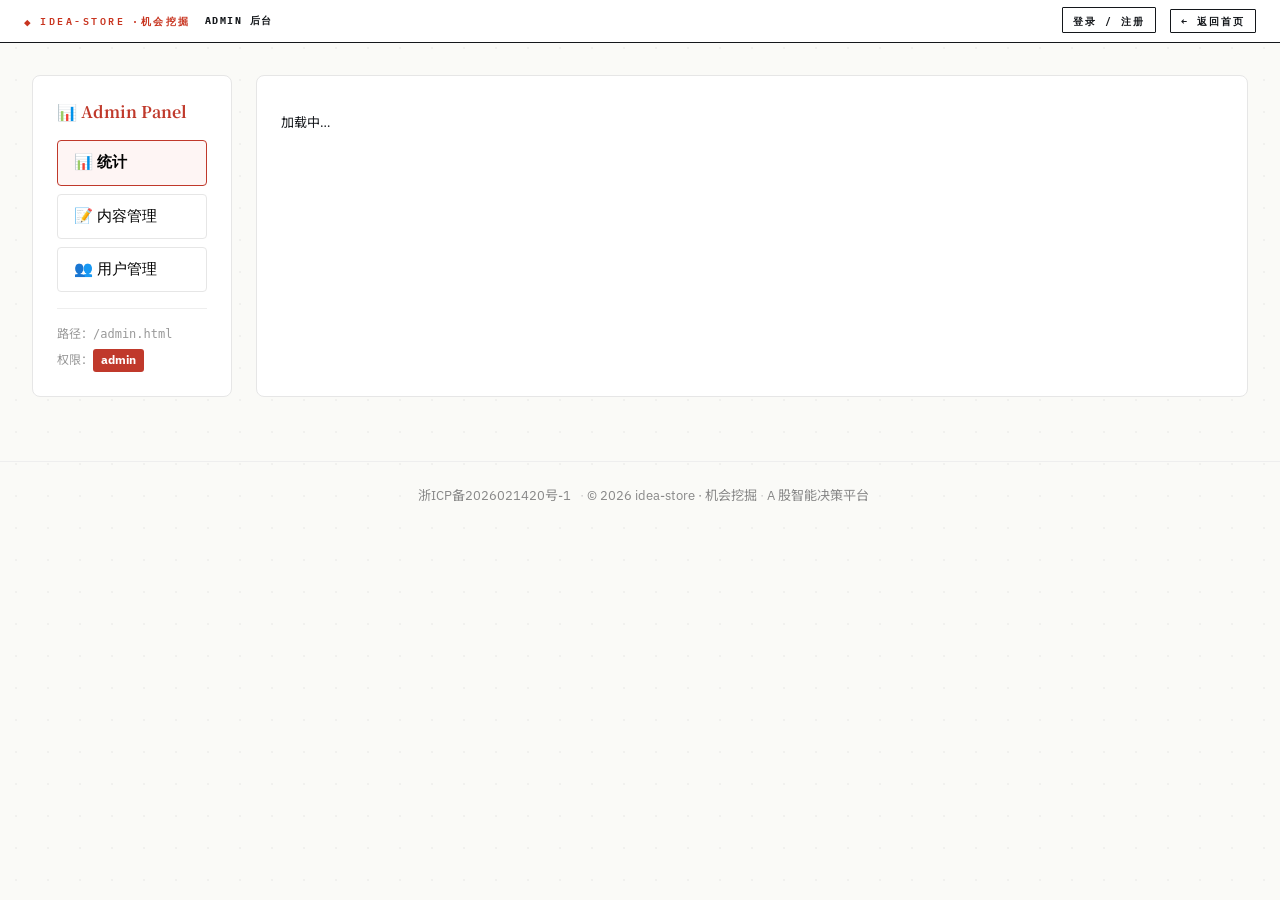
==== commit 69ab0186: "feat: P8 备案号 footer + admin 批量导入 Footer（所有 4 个页面）： - 加浙ICP备2026021420号-1 链接到 beian.miit.gov.cn - 4 页" ====
--- a/admin.html
+++ b/admin.html
@@ -343,7 +343,10 @@
     const list = await IdeaAuth.api('/admin/content/list?limit=100');
     main.innerHTML = `
       <h2>📝 内容管理（${list.length}）</h2>
-      <button class="btn primary" onclick="openCreate()" style="margin-bottom:1rem">+ 新建内容</button>
+      <div style="display:flex;gap:0.5rem;margin-bottom:1rem">
+        <button class="btn primary" onclick="openCreate()">+ 新建内容</button>
+        <button class="btn" onclick="openBulk()">📥 批量导入 JSON</button>
+      </div>
       <table class="tbl">
         <thead><tr>
           <th>ID</th><th>Slug</th><th>标题</th><th>分类</th><th>发布时间</th>
@@ -455,7 +458,81 @@
   document.getElementById('modal-bg').classList.add('open');
 }
 
+function openBulk() {
+  document.getElementById('modal-bg').classList.add('open');
+  document.getElementById('edit-form').style.display = 'none';
+  document.getElementById('modal-title').textContent = '批量导入 JSON 数组';
+  // 用单独模态框（动态创建）
+  const existing = document.getElementById('bulk-modal-body');
+  if (existing) existing.remove();
+  const modal = document.querySelector('.modal');
+  const body = document.createElement('div');
+  body.id = 'bulk-modal-body';
+  body.innerHTML = `
+    <p style="color:#666;font-size:0.85rem">粘贴 JSON 数组（每项字段同单条 create）。例如：</p>
+    <pre style="background:#f5f5f5;padding:0.7rem;border-radius:4px;font-size:0.75rem;color:#555">[
+  {
+    "slug": "lp-2026-08-21",
+    "title": "8-21 低位机会",
+    "category": "low-position-opportunities",
+    "publish_date": "2026-08-21T07:30:00",
+    "summary": "明日",
+    "need_pay": false,
+    "pay_level": 0,
+    "source": "manual"
+  }
+]</pre>
+    <textarea id="bulk-text" style="min-height:240px;font-family:'IBM Plex Mono',monospace;font-size:0.85rem"></textarea>
+    <div id="bulk-msg" class="msg"></div>
+    <div class="modal-actions">
+      <button type="button" onclick="closeModal()">取消</button>
+      <button type="button" class="primary" onclick="submitBulk()">提交导入</button>
+    </div>
+  `;
+  modal.appendChild(body);
+}
+
+async function submitBulk() {
+  const msg = document.getElementById('bulk-msg');
+  msg.className = 'msg';
+  msg.textContent = '解析中…';
+  const text = document.getElementById('bulk-text').value.trim();
+  let items;
+  try {
+    items = JSON.parse(text);
+    if (!Array.isArray(items)) throw new Error('JSON 不是数组');
+  } catch (e) {
+    msg.className = 'msg err';
+    msg.textContent = '❌ JSON 解析失败: ' + e.message;
+    return;
+  }
+  try {
+    const result = await IdeaAuth.api('/admin/content/bulk', { method: 'POST', body: items });
+    let txt = `✅ 创建 ${result.created} 条，跳过 ${result.skipped} 条`;
+    if (result.failed.length > 0) {
+      txt += `，失败 ${result.failed.length} 条`;
+      msg.className = 'msg err';
+    } else {
+      msg.className = 'msg ok';
+    }
+    msg.textContent = txt;
+    if (result.failed.length > 0) {
+      msg.innerHTML = txt + '<br><pre style="font-size:0.7rem;color:#c0392b">' +
+        JSON.stringify(result.failed, null, 2).slice(0, 500) + '</pre>';
+    }
+    setTimeout(() => { closeModal(); renderContentList(); }, 1500);
+  } catch (err) {
+    msg.className = 'msg err';
+    msg.textContent = '❌ ' + err.message;
+  }
+}
+
 function closeModal() {
+  document.getElementById('modal-bg').classList.remove('open');
+  document.getElementById('edit-form').style.display = '';
+  const bulk = document.getElementById('bulk-modal-body');
+  if (bulk) bulk.remove();
+}
   document.getElementById('modal-bg').classList.remove('open');
 }
 
@@ -531,5 +608,14 @@
 load();
 </script>
 
+
+<footer class="site-foot">
+  <a href="https://beian.miit.gov.cn/" target="_blank" rel="noopener">浙ICP备2026021420号-1</a>
+  <span class="sep">·</span>
+  <span>© 2026 idea-store · 机会挖掘</span>
+  <span class="sep">·</span>
+  <span>A 股智能决策平台</span>
+</footer>
+
 </body>
 </html>
--- a/assets/idea-auth.css
+++ b/assets/idea-auth.css
@@ -328,4 +328,22 @@
   margin-top: 0.5rem;
 }
 
-.tier-card .btn.primary:hover { background: #a93226; }+.tier-card .btn.primary:hover { background: #a93226; }
+
+/* === Site Footer (备案号) === */
+.site-foot {
+  max-width: 1400px;
+  margin: 4rem auto 2rem;
+  padding: 1.5rem 2rem 1rem;
+  text-align: center;
+  font-size: 0.82rem;
+  color: #888;
+  border-top: 1px solid #eee;
+}
+.site-foot a {
+  color: #888;
+  text-decoration: none;
+  margin: 0 0.4rem;
+}
+.site-foot a:hover { color: #c0392b; }
+.site-foot .sep { color: #ccc; }
